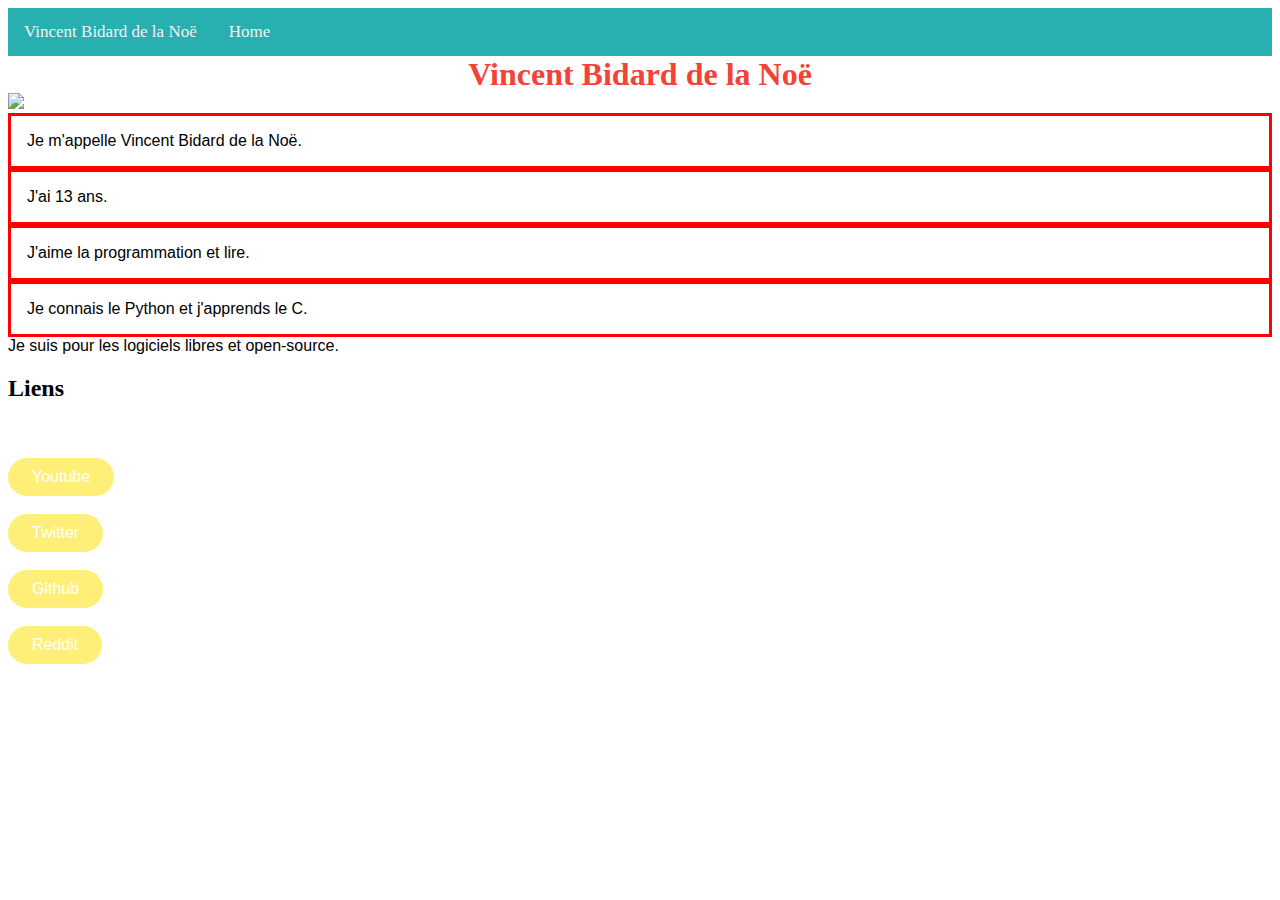
==== index.html @ 79fd1fb4 "Update index.html" ====
<!DOCTYPE html>
<html>
  <head>
    <title>Vincent Bidard de la Noe</title>
    <link rel="stylesheet" href="https://fonts.googleapis.com/css?family=Roboto">
    <link rel="stylesheet" href="https://fonts.googleapis.com/css?family=Comfortaa">
    <link rel="stylesheet" href="style.css">
  </head>
  
  <body>
 <div class="topnav">
  <a>Vincent Bidard de la Noë</a>
  <a class="active" href="#home">Home</a>
  

</div>

 <h1>  Vincent Bidard de la Noë</h1>
 <img src = https://i.postimg.cc/J7yG4pvq/fond-page.png/>

    <p class="text">Je m'appelle Vincent Bidard de la Noë.</p>
    <p class="text">J'ai 13 ans.<p>
    <p class=" text">J'aime la programmation et lire.</p>
    <p class="text">Je connais le Python et j'apprends le C.</p>
    <p classs="text">Je suis pour les logiciels libres et open-source.</p>

    <h2>Liens</h2>
    <br>
    <br>
    <a href=https://www.youtube.com/channel/UCwfwA1nG787VKgYWDDIiwFg>
    <button type="button">Youtube</button>
    </a>
    <br>
    <br>
    <a href=https://twitter.com/co_vinz>
    <button type="button">Twitter</button>
    </a>
    <br>
    <br>
    <a href=https://github.com/Vinz2008>
    <button type="button">Github</button>
    </a>
    <br>
    <br>
    <a href=https://www.reddit.com/user/Vinzandco/>
    <button type="button">Reddit</button>
    </a>
  </body>
</html>
---- style.css ----
body {
background-color: white;
}
p {
margin:0;
padding:0;
font:100% "Helvetica Neue", Helvetica, Arial, sans-serif;
color:#000;




}
button {
  background-color: #FFEF78; /* Green */
  border: none;
  color: white;
  padding: 10px 24px;
  text-align: center;
  text-decoration: none;
  display: inline-block;
  font-size: 16px;
  border-radius: 40px;
}

.topnav {
  background-color: #28AFB0;
  overflow: hidden;
}
h1 {
    color : #F44336;
    margin:0;
    padding:0;
    text-align:center;
}
.topnav a {
  float: left;
  color: #f2f2f2;
  text-align: center;
  padding: 14px 16px;
  text-decoration: none;
  font-size: 17px;
}
.text {
  border:3px; 
border-style:solid; 
border-color:#FF0000; 
padding: 1em;
}
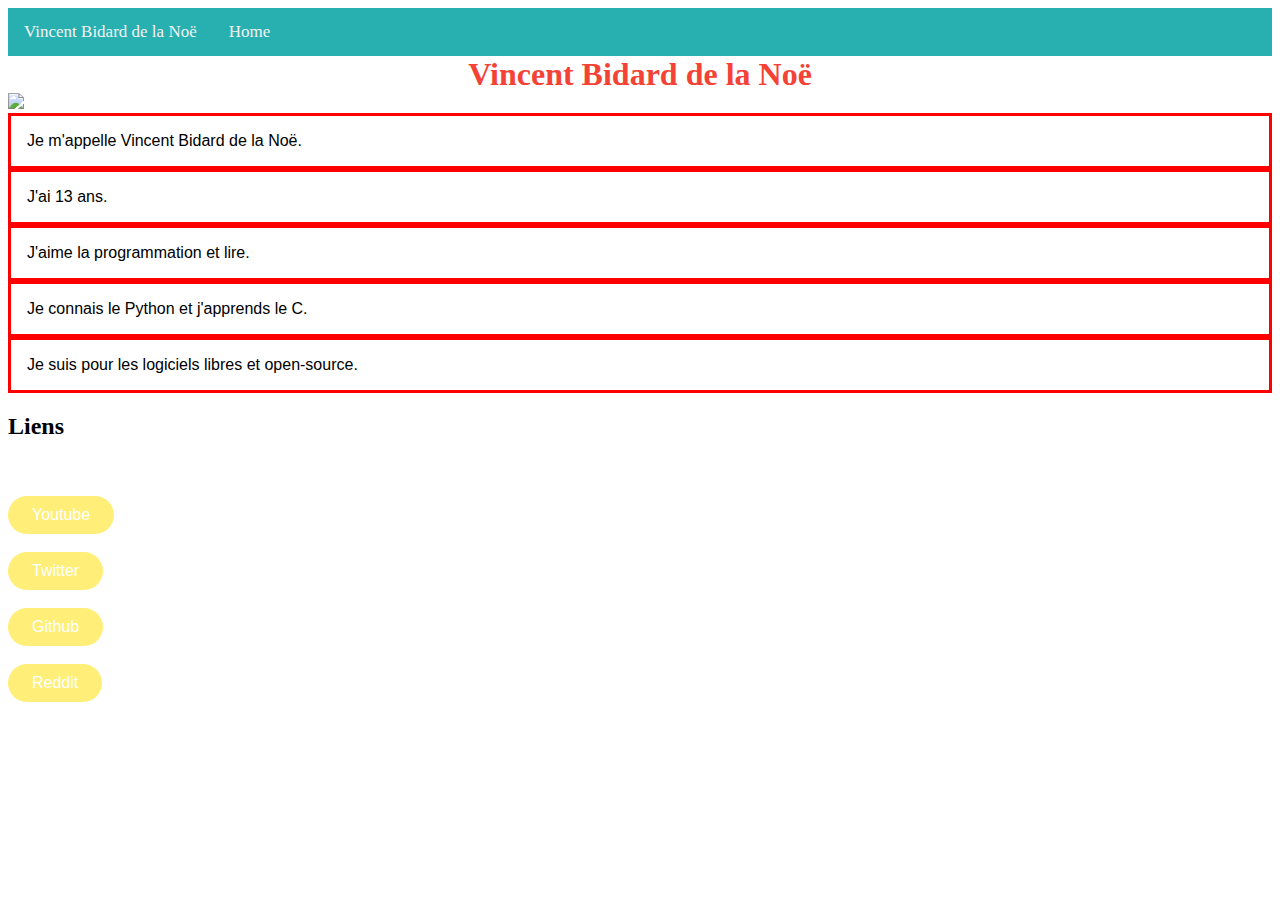
==== commit cdc38a80: "Update index.html" ====
--- a/index.html
+++ b/index.html
@@ -2,8 +2,6 @@
 <html>
   <head>
     <title>Vincent Bidard de la Noe</title>
-    <link rel="stylesheet" href="https://fonts.googleapis.com/css?family=Roboto">
-    <link rel="stylesheet" href="https://fonts.googleapis.com/css?family=Comfortaa">
     <link rel="stylesheet" href="style.css">
   </head>
   
@@ -22,7 +20,7 @@
     <p class="text">J'ai 13 ans.<p>
     <p class=" text">J'aime la programmation et lire.</p>
     <p class="text">Je connais le Python et j'apprends le C.</p>
-    <p classs="text">Je suis pour les logiciels libres et open-source.</p>
+    <p class="text">Je suis pour les logiciels libres et open-source.</p>
 
     <h2>Liens</h2>
     <br>
--- a/style.css
+++ b/style.css
@@ -1,3 +1,5 @@
+@import url('https://fonts.googleapis.com/css?family=Roboto');
+@import url('https://fonts.googleapis.com/css?family=Comfortaa');
 body {
 background-color: white;
 }
@@ -46,4 +48,6 @@
 border-style:solid; 
 border-color:#FF0000; 
 padding: 1em;
+font-family: 'Font Name', sans-serif;
+
 }
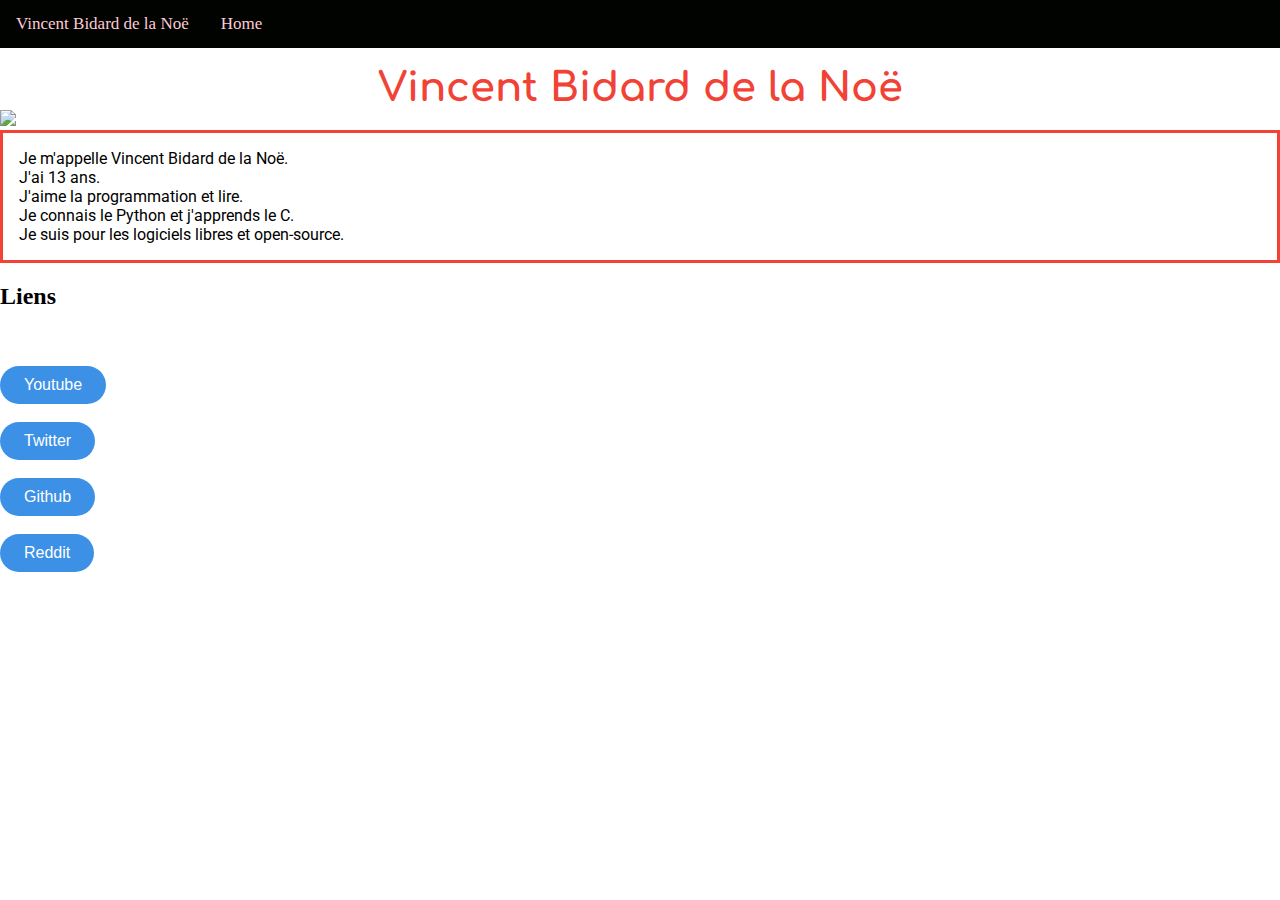
==== commit f94f673b: "removed the space before the navbar and changed color" ====
--- a/index.html
+++ b/index.html
@@ -12,15 +12,11 @@
   
 
 </div>
-
+</br>
  <h1>  Vincent Bidard de la Noë</h1>
  <img src = https://i.postimg.cc/J7yG4pvq/fond-page.png/>
 
-    <p class="text">Je m'appelle Vincent Bidard de la Noë.</p>
-    <p class="text">J'ai 13 ans.<p>
-    <p class=" text">J'aime la programmation et lire.</p>
-    <p class="text">Je connais le Python et j'apprends le C.</p>
-    <p class="text">Je suis pour les logiciels libres et open-source.</p>
+    <p class="text">Je m'appelle Vincent Bidard de la Noë.</br> J'ai 13 ans.</br> J'aime la programmation et lire.</br> Je connais le Python et j'apprends le C.</br> Je suis pour les logiciels libres et open-source.</p>
 
     <h2>Liens</h2>
     <br>
@@ -40,8 +36,10 @@
     </a>
     <br>
     <br>
-    <a href=https://www.reddit.com/user/Vinzandco/>
+    <a href=https://www.reddit.com/user/Vinzandco>
     <button type="button">Reddit</button>
     </a>
+    <br>
+    <br>
   </body>
 </html>
--- a/style.css
+++ b/style.css
@@ -14,7 +14,7 @@
 
 }
 button {
-  background-color: #FFEF78; /* Green */
+  background-color: #3c91e6;
   border: none;
   color: white;
   padding: 10px 24px;
@@ -23,21 +23,28 @@
   display: inline-block;
   font-size: 16px;
   border-radius: 40px;
+  cursor:pointer;
 }
 
 .topnav {
-  background-color: #28AFB0;
+  background-color: #000300;
+  margin: 0;
+  padding: 0;
   overflow: hidden;
 }
 h1 {
-    color : #F44336;
-    margin:0;
+    color : #f24236;
+    margin:0px;
     padding:0;
     text-align:center;
+    font-family: 'Comfortaa';
+    font-size: 40px;
+    
+  
 }
 .topnav a {
   float: left;
-  color: #f2f2f2;
+  color: #ffcad4;
   text-align: center;
   padding: 14px 16px;
   text-decoration: none;
@@ -46,8 +53,11 @@
 .text {
   border:3px; 
 border-style:solid; 
-border-color:#FF0000; 
+border-color:#F44336; 
 padding: 1em;
-font-family: 'Font Name', sans-serif;
+font-family: 'Roboto', sans-serif;
 
 }
+body {
+  margin:0;
+}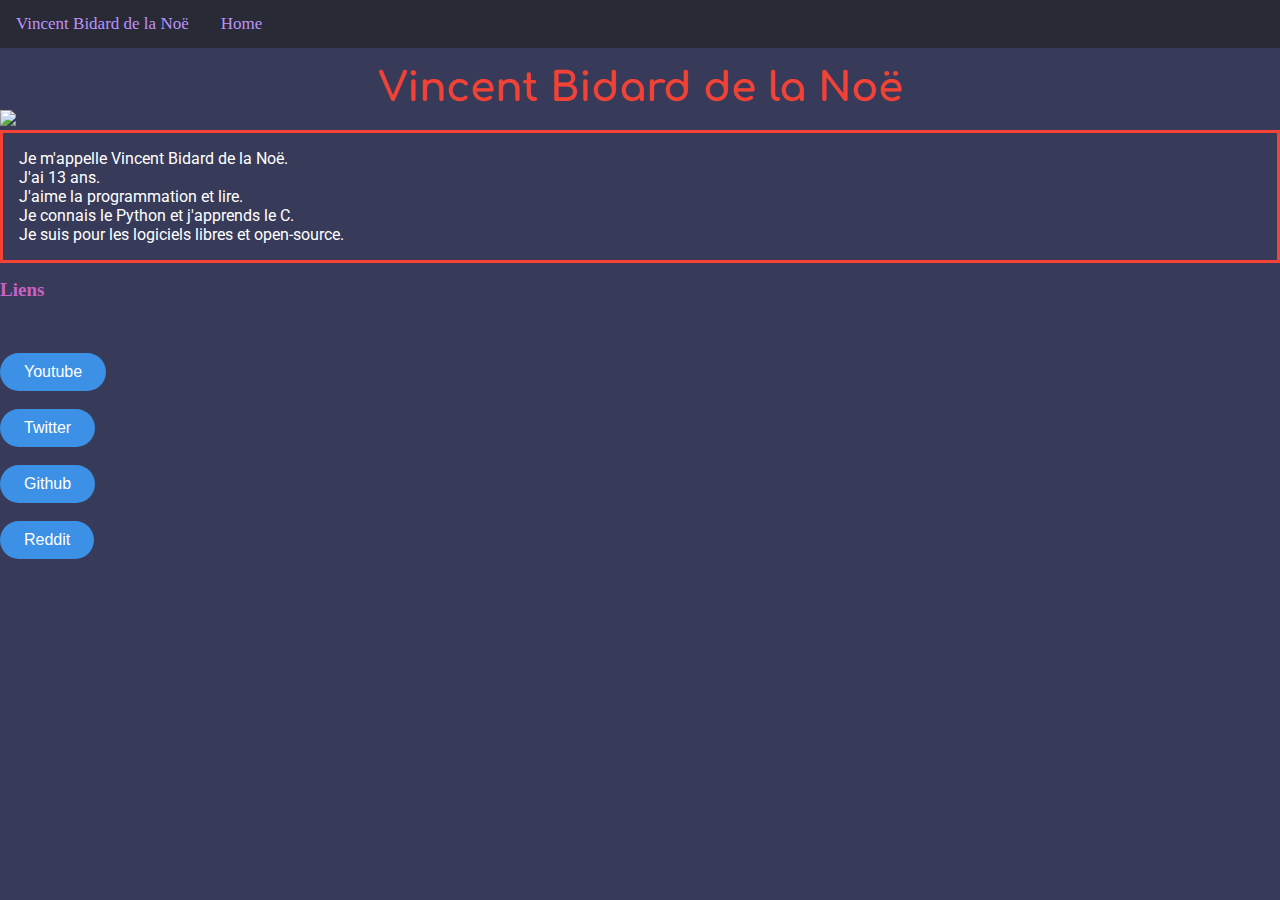
==== commit 955181f5: "added dracula theme" ====
--- a/index.html
+++ b/index.html
@@ -14,7 +14,7 @@
 </div>
 </br>
  <h1>  Vincent Bidard de la Noë</h1>
- <img src = https://i.postimg.cc/J7yG4pvq/fond-page.png/>
+ <img  class = image src = https://github.com/Vinz2008/page/raw/main/img/fond-page-dracula.jpg/>
 
     <p class="text">Je m'appelle Vincent Bidard de la Noë.</br> J'ai 13 ans.</br> J'aime la programmation et lire.</br> Je connais le Python et j'apprends le C.</br> Je suis pour les logiciels libres et open-source.</p>
 
--- a/style.css
+++ b/style.css
@@ -1,16 +1,14 @@
 @import url('https://fonts.googleapis.com/css?family=Roboto');
 @import url('https://fonts.googleapis.com/css?family=Comfortaa');
 body {
-background-color: white;
+background-color: #383A59;;
 }
 p {
 margin:0;
 padding:0;
 font:100% "Helvetica Neue", Helvetica, Arial, sans-serif;
 color:#000;
-
-
-
+background-color: #383A59;
 
 }
 button {
@@ -27,7 +25,7 @@
 }
 
 .topnav {
-  background-color: #000300;
+  background-color: #282A36;
   margin: 0;
   padding: 0;
   overflow: hidden;
@@ -40,11 +38,12 @@
     font-family: 'Comfortaa';
     font-size: 40px;
     
+    
   
 }
 .topnav a {
   float: left;
-  color: #ffcad4;
+  color: #BD93F9;
   text-align: center;
   padding: 14px 16px;
   text-decoration: none;
@@ -52,12 +51,22 @@
 }
 .text {
   border:3px; 
+  color: white;
 border-style:solid; 
 border-color:#F44336; 
 padding: 1em;
 font-family: 'Roboto', sans-serif;
+background-color: #383A59;
 
 }
 body {
   margin:0;
+}
+h2 {
+  color: #ca61c3;
+  font-size: 19px;
+  
+}
+image{
+  text-align:center
 }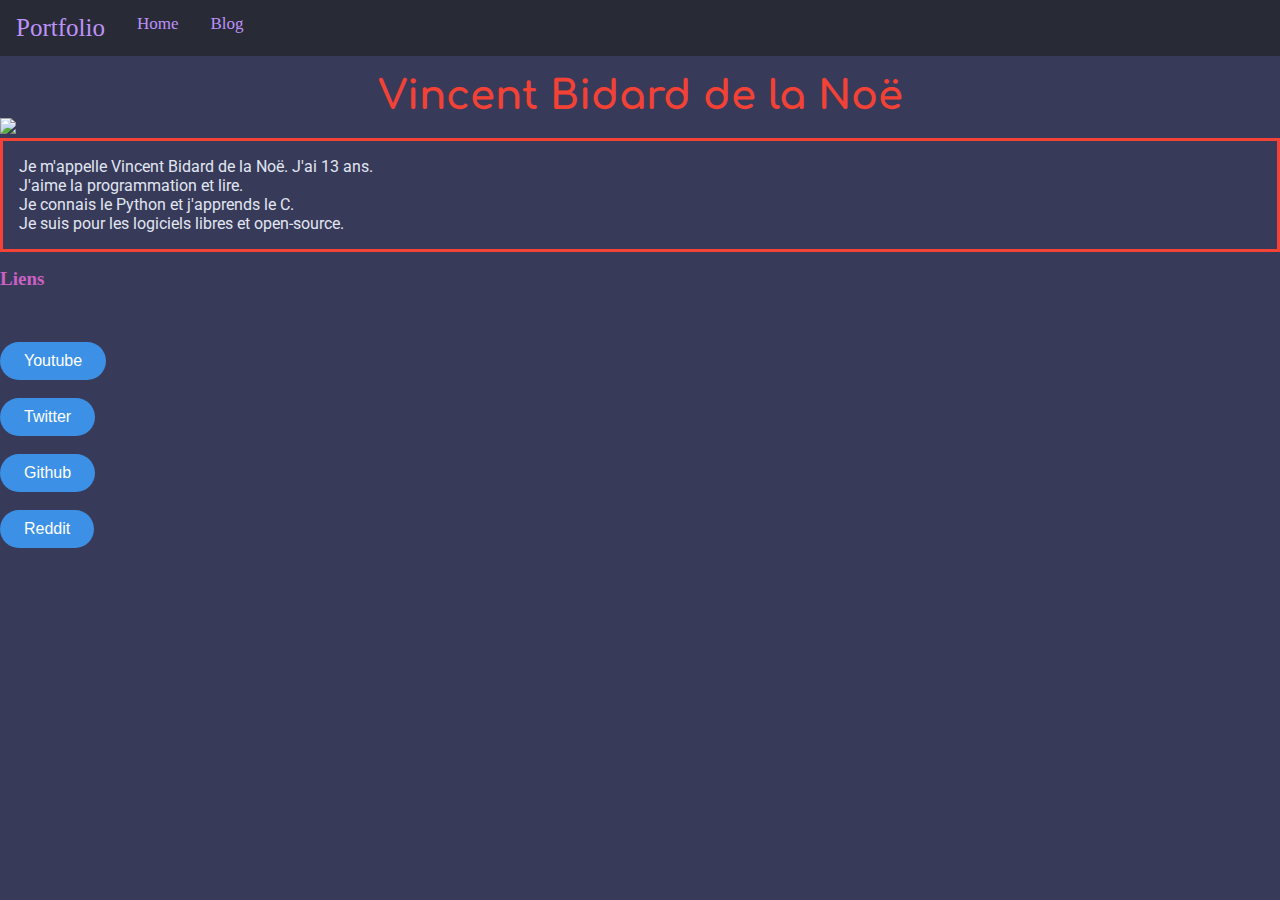
==== commit 3b5ea9eb: "added other pages" ====
--- a/index.html
+++ b/index.html
@@ -7,17 +7,18 @@
   
   <body>
  <div class="topnav">
-  <a>Vincent Bidard de la Noë</a>
-  <a class="active" href="#home">Home</a>
+  <a style="font-size: 25px;">Portfolio</a>
+  <a  href="#home">Home</a>
+  <a href="blog/blog.html">Blog</a>
   
 
 </div>
 </br>
- <h1>  Vincent Bidard de la Noë</h1>
+ <h1 class="title">  Vincent Bidard de la Noë</h1>
  <img  class = image src = https://github.com/Vinz2008/page/raw/main/img/fond-page-dracula.jpg/>
-
-    <p class="text">Je m'appelle Vincent Bidard de la Noë.</br> J'ai 13 ans.</br> J'aime la programmation et lire.</br> Je connais le Python et j'apprends le C.</br> Je suis pour les logiciels libres et open-source.</p>
-
+ <div class="div_text">
+    <p class="text">Je m'appelle Vincent Bidard de la Noë. J'ai 13 ans.</br> J'aime la programmation et lire.</br> Je connais le Python et j'apprends le C.</br> Je suis pour les logiciels libres et open-source.</p>
+ </div>
     <h2>Liens</h2>
     <br>
     <br>
--- a/style.css
+++ b/style.css
@@ -1,7 +1,7 @@
 @import url('https://fonts.googleapis.com/css?family=Roboto');
 @import url('https://fonts.googleapis.com/css?family=Comfortaa');
 body {
-background-color: #383A59;;
+background-color: #383A59;
 }
 p {
 margin:0;
@@ -51,7 +51,7 @@
 }
 .text {
   border:3px; 
-  color: white;
+  color: #E0E6F2;
 border-style:solid; 
 border-color:#F44336; 
 padding: 1em;
@@ -69,4 +69,4 @@
 }
 image{
   text-align:center
-}+}
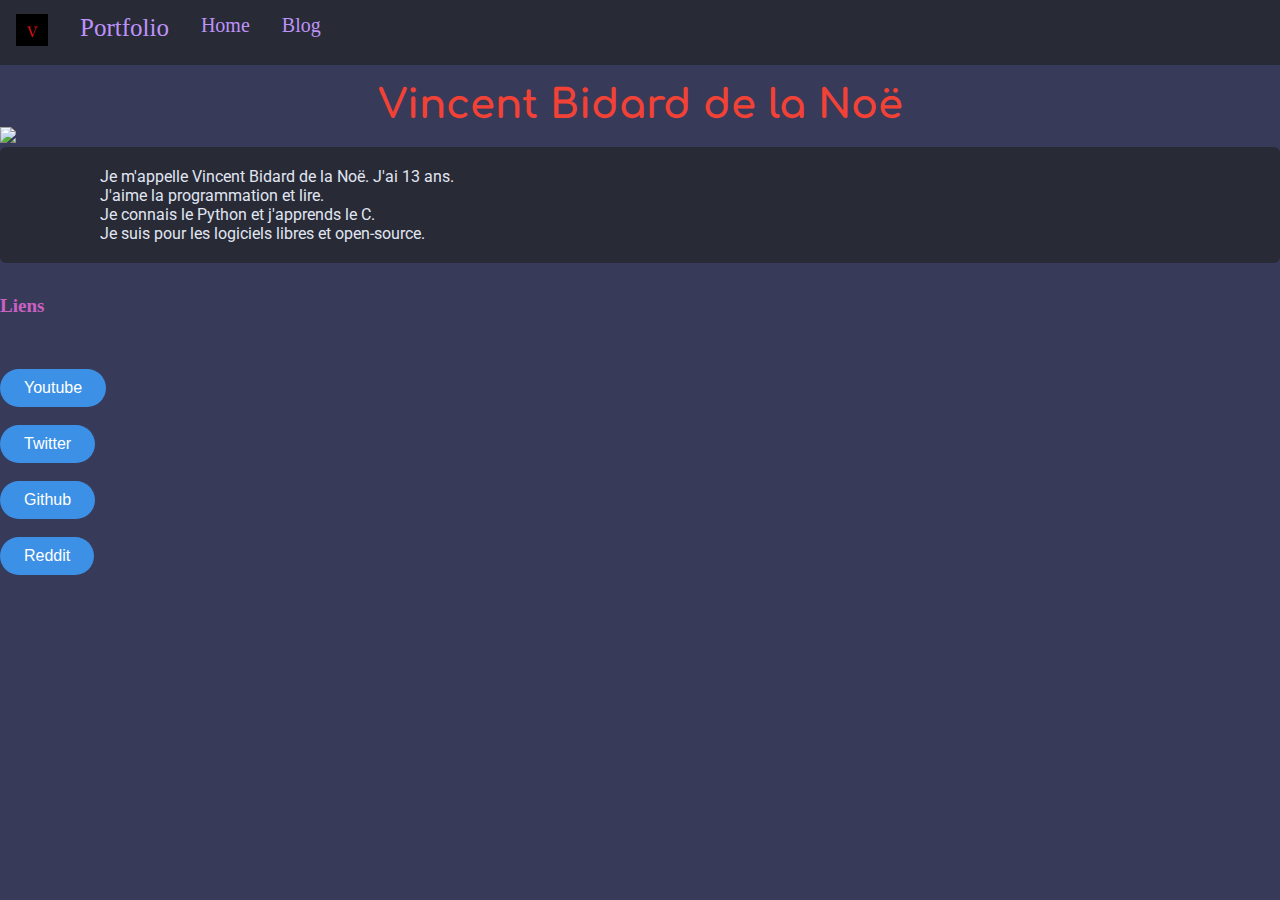
==== commit 4c7db5f0: "added other pages" ====
--- a/index.html
+++ b/index.html
@@ -3,10 +3,14 @@
   <head>
     <title>Vincent Bidard de la Noe</title>
     <link rel="stylesheet" href="style.css">
+    <link rel="icon" href="img/logo.png">
   </head>
   
   <body>
  <div class="topnav">
+  <a>
+  <img src="img/logo.png">
+</a>
   <a style="font-size: 25px;">Portfolio</a>
   <a  href="#home">Home</a>
   <a href="blog/blog.html">Blog</a>
--- a/style.css
+++ b/style.css
@@ -7,8 +7,7 @@
 margin:0;
 padding:0;
 font:100% "Helvetica Neue", Helvetica, Arial, sans-serif;
-color:#000;
-background-color: #383A59;
+
 
 }
 button {
@@ -41,22 +40,25 @@
     
   
 }
+
+.topnav img {
+  width: 32px;
+  height: 32px;
+}
 .topnav a {
   float: left;
   color: #BD93F9;
   text-align: center;
   padding: 14px 16px;
   text-decoration: none;
-  font-size: 17px;
+  font-size: 20px;
 }
 .text {
-  border:3px; 
-  color: #E0E6F2;
-border-style:solid; 
-border-color:#F44336; 
-padding: 1em;
+color: #E0E6F2;
+padding-left: 5em;
 font-family: 'Roboto', sans-serif;
-background-color: #383A59;
+
+
 
 }
 body {
@@ -70,3 +72,15 @@
 image{
   text-align:center
 }
+.div_text {
+  background-color: #282A36;
+  padding:20px 47px;
+  border-radius: 0.375rem;
+  padding: 20px;
+  margin: 0 0 2em;  
+  background-size: 20px 20px;
+}
+
+.title_bar {
+  font-size: 15px;
+}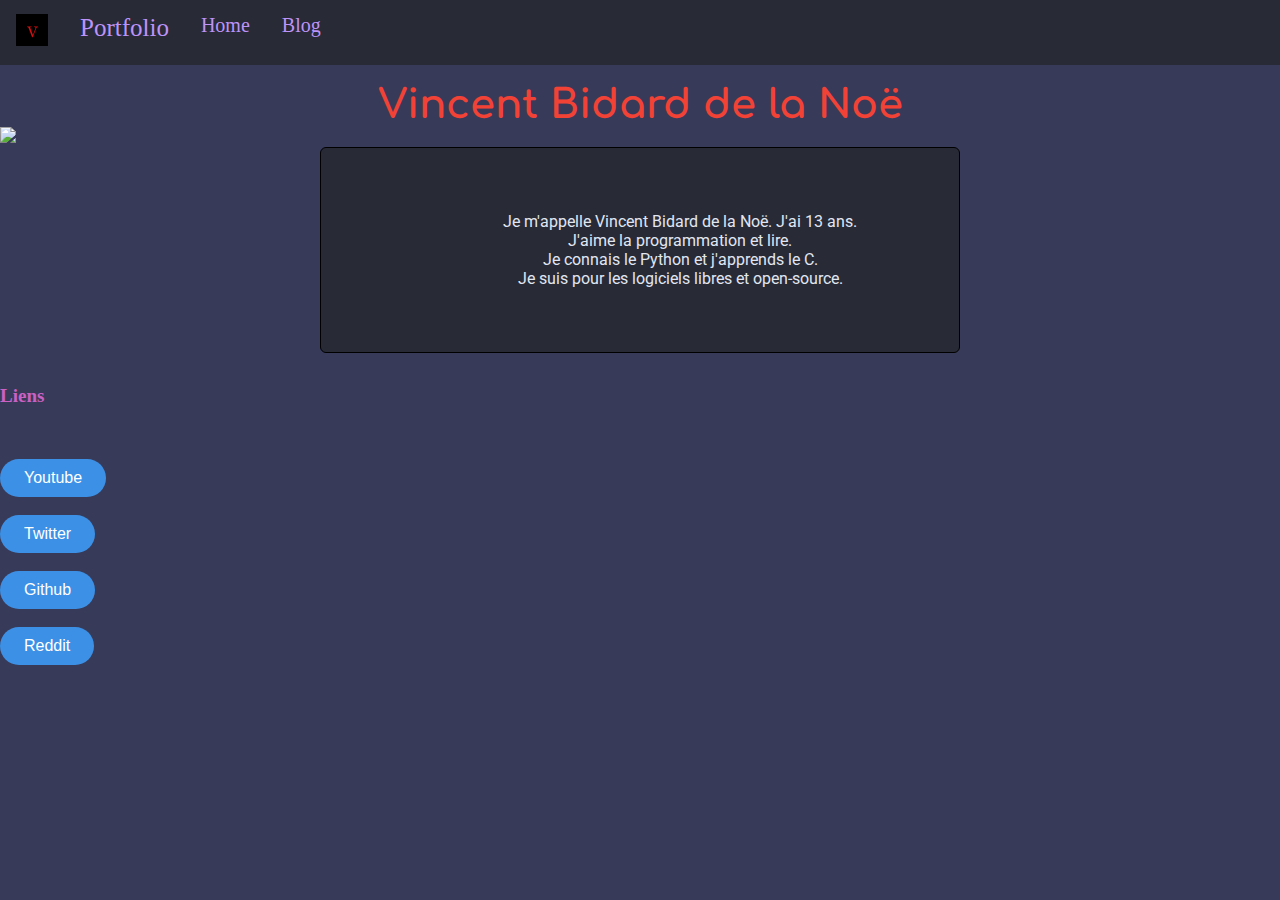
==== commit e5d12d0d: "centered div" ====
--- a/index.html
+++ b/index.html
@@ -20,9 +20,12 @@
 </br>
  <h1 class="title">  Vincent Bidard de la Noë</h1>
  <img  class = image src = https://github.com/Vinz2008/page/raw/main/img/fond-page-dracula.jpg/>
+ <div style="width: 50%; margin-left: auto; margin-right: auto;">
  <div class="div_text">
     <p class="text">Je m'appelle Vincent Bidard de la Noë. J'ai 13 ans.</br> J'aime la programmation et lire.</br> Je connais le Python et j'apprends le C.</br> Je suis pour les logiciels libres et open-source.</p>
  </div>
+</div>
+<div id="links">
     <h2>Liens</h2>
     <br>
     <br>
@@ -46,5 +49,6 @@
     </a>
     <br>
     <br>
+  </div>
   </body>
 </html>
--- a/style.css
+++ b/style.css
@@ -73,14 +73,25 @@
   text-align:center
 }
 .div_text {
+  background: center;
   background-color: #282A36;
-  padding:20px 47px;
   border-radius: 0.375rem;
-  padding: 20px;
+  padding-top: 4em;
+  padding-bottom: 4em;
+  padding-right: 3em;
+  padding-left: 3em;
   margin: 0 0 2em;  
-  background-size: 20px 20px;
+  border-radius: 0.375rem;
+  border: 0.004em solid black;
+  text-align: center;
 }
 
 .title_bar {
   font-size: 15px;
+}
+
+.links {
+  text-align: center;
+  margin-left: auto;
+  margin-right: auto;
 }